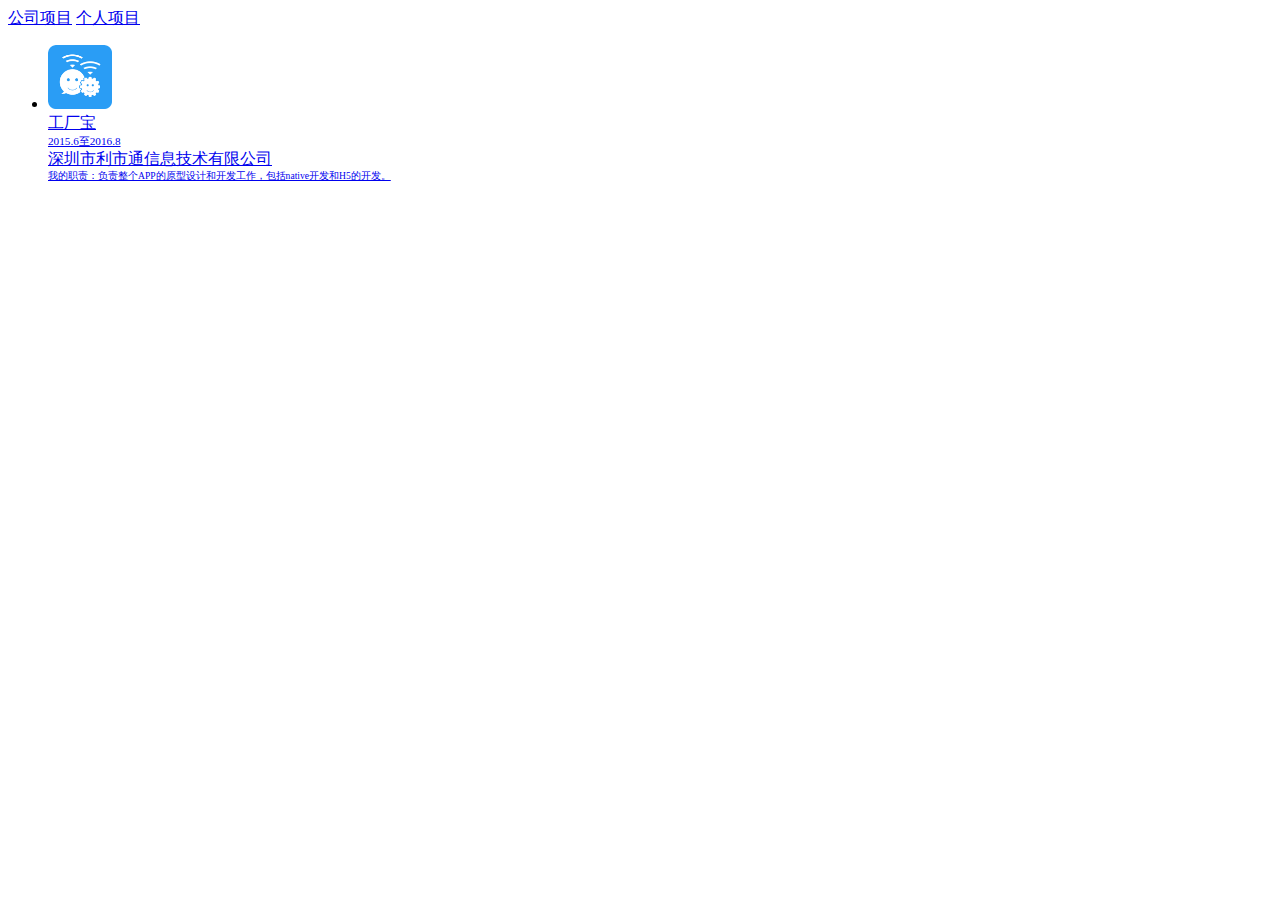
==== HelloAndroid/projects.html @ 7d925e9a "first commit" ====
<!DOCTYPE html>
<html lang="en">

<head>
    <meta charset="UTF-8">
    <meta http-equiv="X-UA-Compatible" content="IE=edge">
    <meta name="viewport" content="initial-scale=1, maximum-scale=1">
    <meta name="apple-mobile-web-app-capable" content="yes">
    <meta name="apple-mobile-web-app-status-bar-style" content="black">
    <title>余勃的项目经历</title>
    <link rel="stylesheet" href="http://g.alicdn.com/msui/sm/0.6.2/css/sm.min.css">
    <link rel="stylesheet" href="http://g.alicdn.com/msui/sm/0.6.2/css/sm-extend.min.css">
    <script type='text/javascript' src='http://g.alicdn.com/sj/lib/zepto/zepto.min.js' charset='utf-8'></script>
    <script type='text/javascript' src='http://g.alicdn.com/msui/sm/0.6.2/js/sm.min.js' charset='utf-8'></script>
    <style type="text/css">
    .content-block {
        padding: 0;
    }
    
    .app-icon {
        width: 4rem;
    }
    </style>
</head>

<body>
    <div class="content">
        <div class="buttons-tab">
            <a href="#tab1" class="tab-link active button">公司项目</a>
            <a href="#tab2" class="tab-link button">个人项目</a>
        </div>
        <div class="content-block">
            <div class="tabs">
                <div id="tab1" class="tab active">
                    <div class="list-block media-list">
                        <ul>
                            <li>
                                <a href="#" class="item-link item-content">
                                    <div class="item-media"><img src="images/ic_gongchangbao.png" class="app-icon"></div>
                                    <div class="item-inner">
                                        <div class="item-title-row">
                                            <div class="item-title">工厂宝</div>
                                            <div class="item-after" style="font-size: .7rem;">2015.6至2016.8</div>
                                        </div>
                                        <div class="item-subtitle">深圳市利市通信息技术有限公司</div>
                                        <div class="item-text" style="font-size: .6rem;">我的职责：负责整个APP的原型设计和开发工作，包括native开发和H5的开发。</div>
                                    </div>
                                </a>
                            </li>
                        </ul>
                    </div>
                </div>
                <div id="tab2" class="tab">
                    <div class="content-block">
                    </div>
                </div>
            </div>
        </div>
    </div>
    <script type='text/javascript' src='http://g.alicdn.com/sj/lib/zepto/zepto.min.js' charset='utf-8'></script>
    <script type='text/javascript' src='http://g.alicdn.com/msui/sm/0.6.2/js/sm.min.js' charset='utf-8'></script>
    <script type='text/javascript' src='http://g.alicdn.com/msui/sm/0.6.2/js/sm-extend.min.js' charset='utf-8'></script>
    <script type="text/javascript">
    </script>
</body>

</html>
<!--
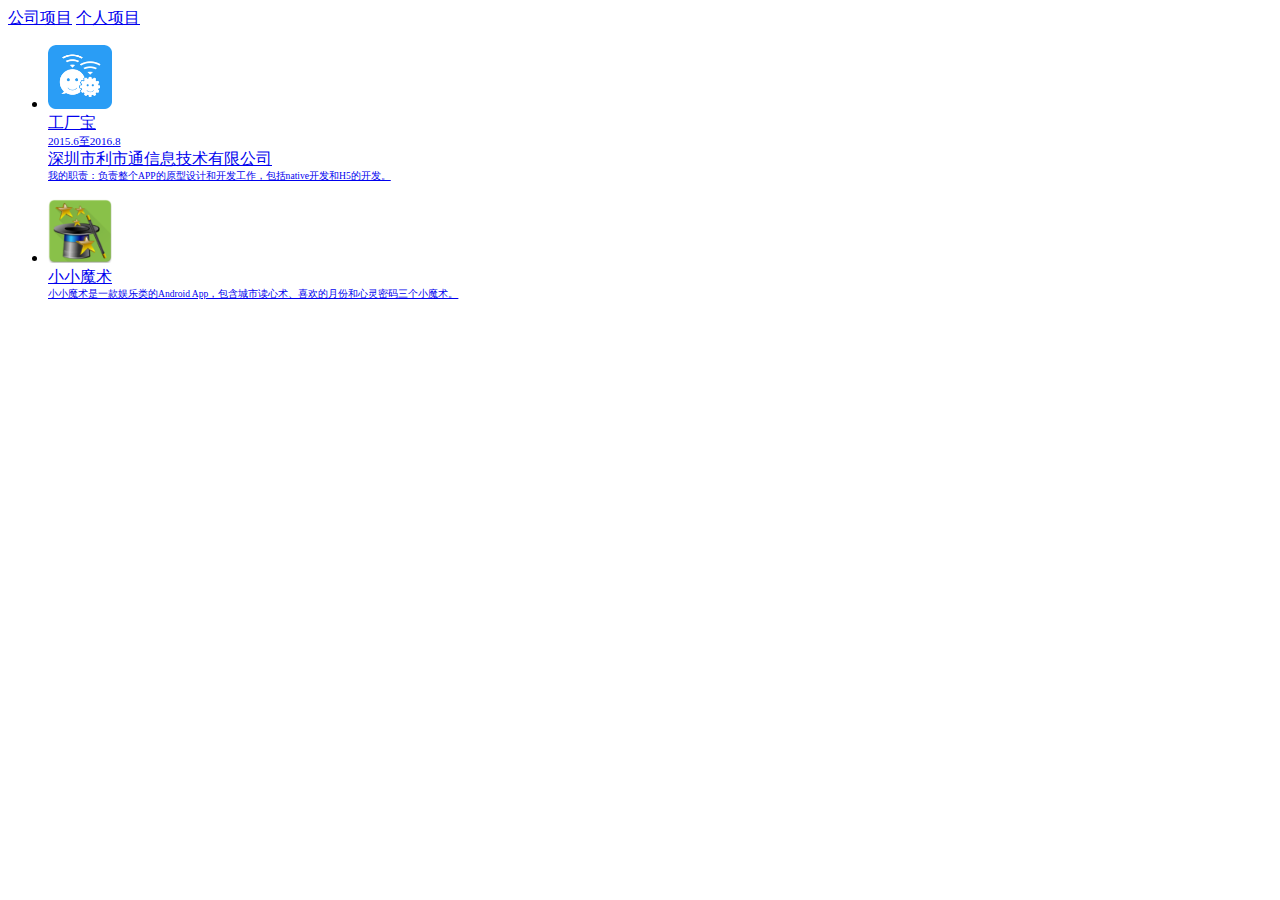
==== commit 1cf18646: "add project" ====
--- a/HelloAndroid/projects.html
+++ b/HelloAndroid/projects.html
@@ -52,6 +52,19 @@
                 </div>
                 <div id="tab2" class="tab">
                     <div class="content-block">
+                        <ul>
+                            <li>
+                                <a href="#" class="item-link item-content">
+                                    <div class="item-media"><img src="images/ic_xiaoxiaomoshu.png" class="app-icon"></div>
+                                    <div class="item-inner">
+                                        <div class="item-title-row">
+                                            <div class="item-title">小小魔术</div>
+                                        </div>
+                                        <div class="item-text" style="font-size: .6rem;">小小魔术是一款娱乐类的Android App，包含城市读心术、喜欢的月份和心灵密码三个小魔术。</div>
+                                    </div>
+                                </a>
+                            </li>
+                        </ul>
                     </div>
                 </div>
             </div>
